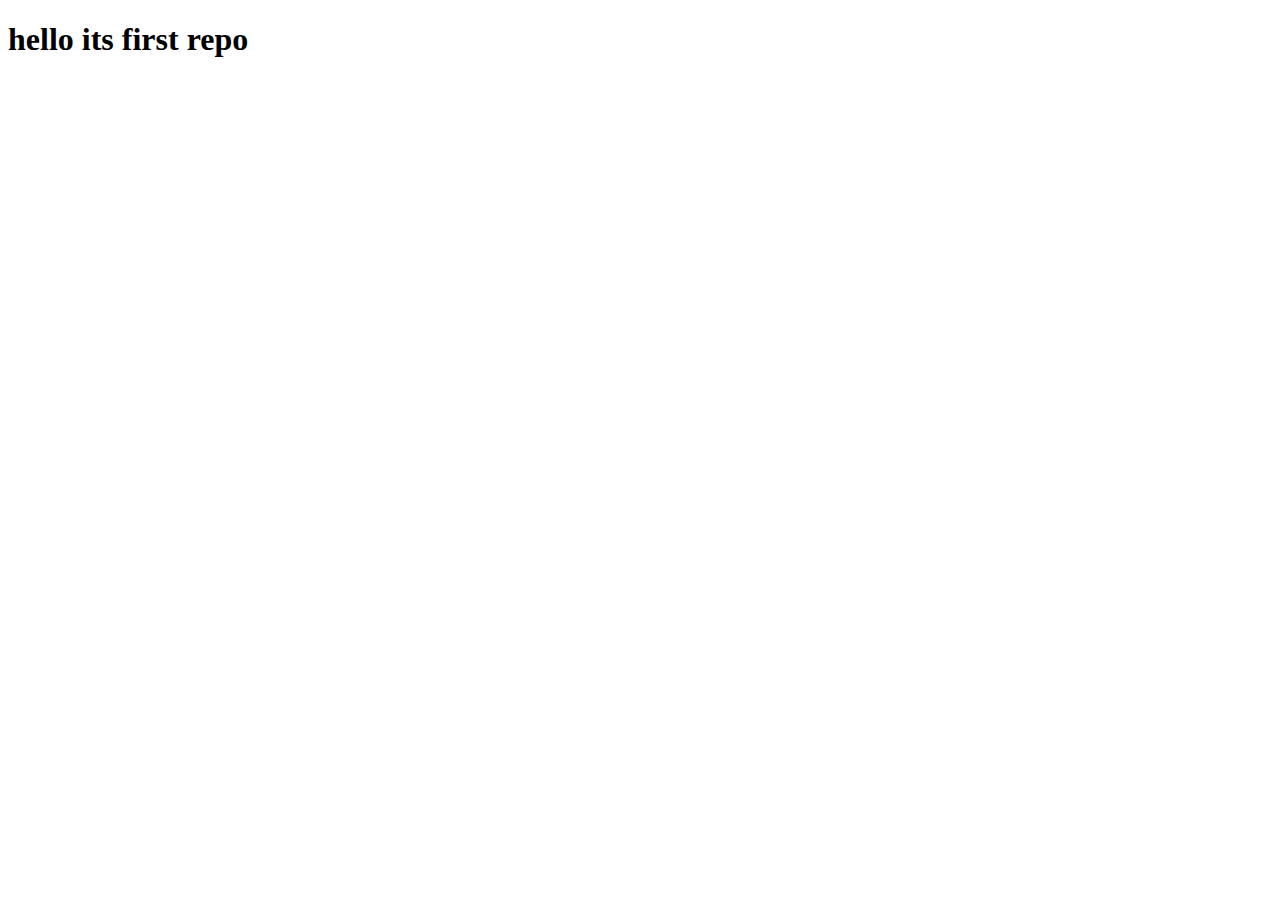
==== index.html @ 6198e5a5 "I added new index.html file" ====
<!DOCTYPE html>
<html lang="en">
<head>
  <meta charset="UTF-8">
  <meta name="viewport" content="width=device-width, initial-scale=1.0">
  <title>repo1</title>
</head>
<body>
  <h1>hello its first repo</h1>
</body>
</html>
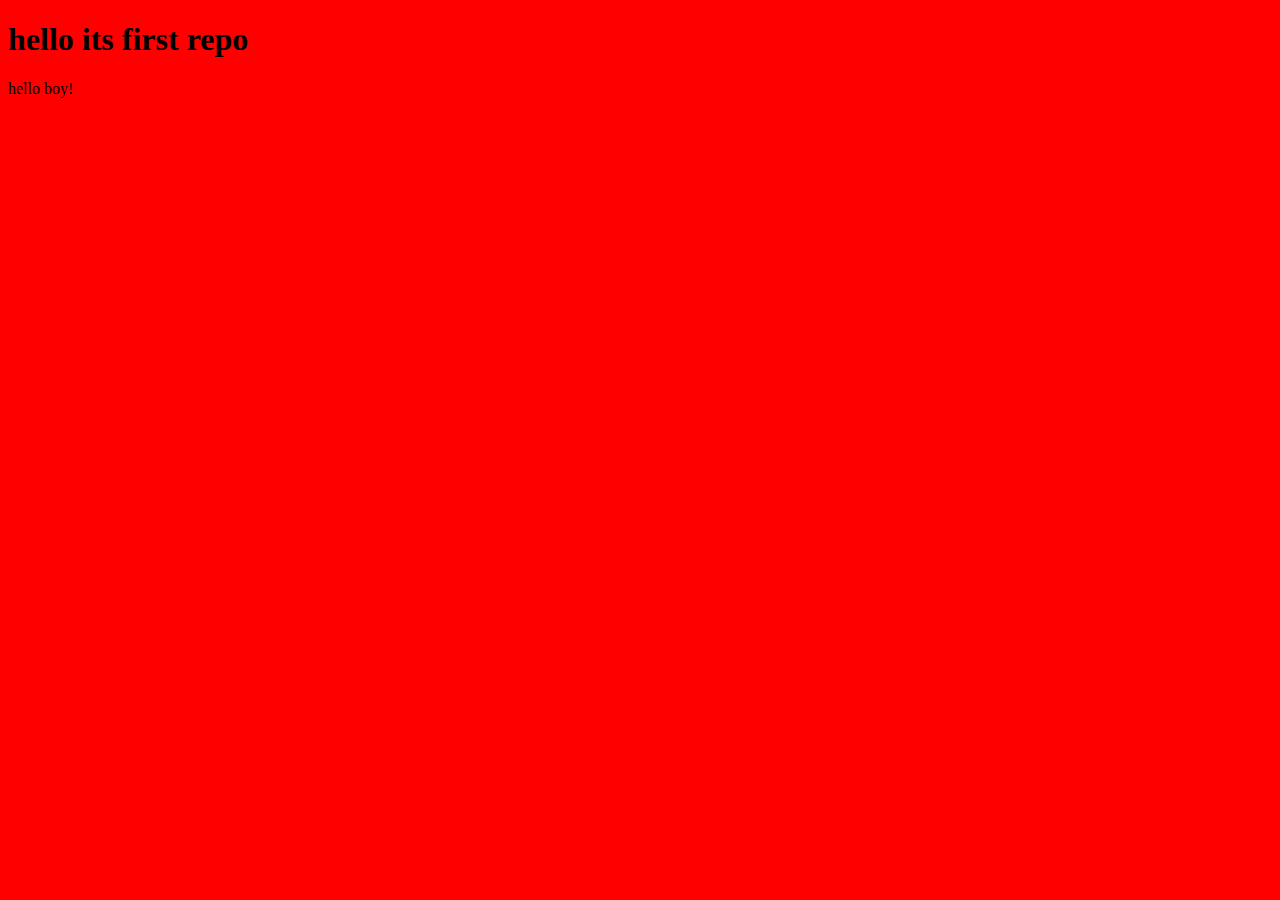
==== commit d7c429d0: "style file commited" ====
--- a/index.html
+++ b/index.html
@@ -3,9 +3,25 @@
 <head>
   <meta charset="UTF-8">
   <meta name="viewport" content="width=device-width, initial-scale=1.0">
+  <link rel="stylesheet" href="style.css">
   <title>repo1</title>
 </head>
 <body>
   <h1>hello its first repo</h1>
+  <span>hello boy!</span>
 </body>
-</html>+</html>
+
+
+
+<!-- git config --global user.name "anitripathi"
+git config --global user.email "anivesh.22b1531129@abes.ac.in"
+git clone https://github.com/anitripathi/anivesh01.git
+cd anivesh01
+git add .\index.html
+git status
+git add .\index.html
+git status
+git commit -m "I added new index.html file"
+git status
+git push -->--- a/style.css
+++ b/style.css
@@ -0,0 +1,3 @@
+body{
+  background-color:red;
+}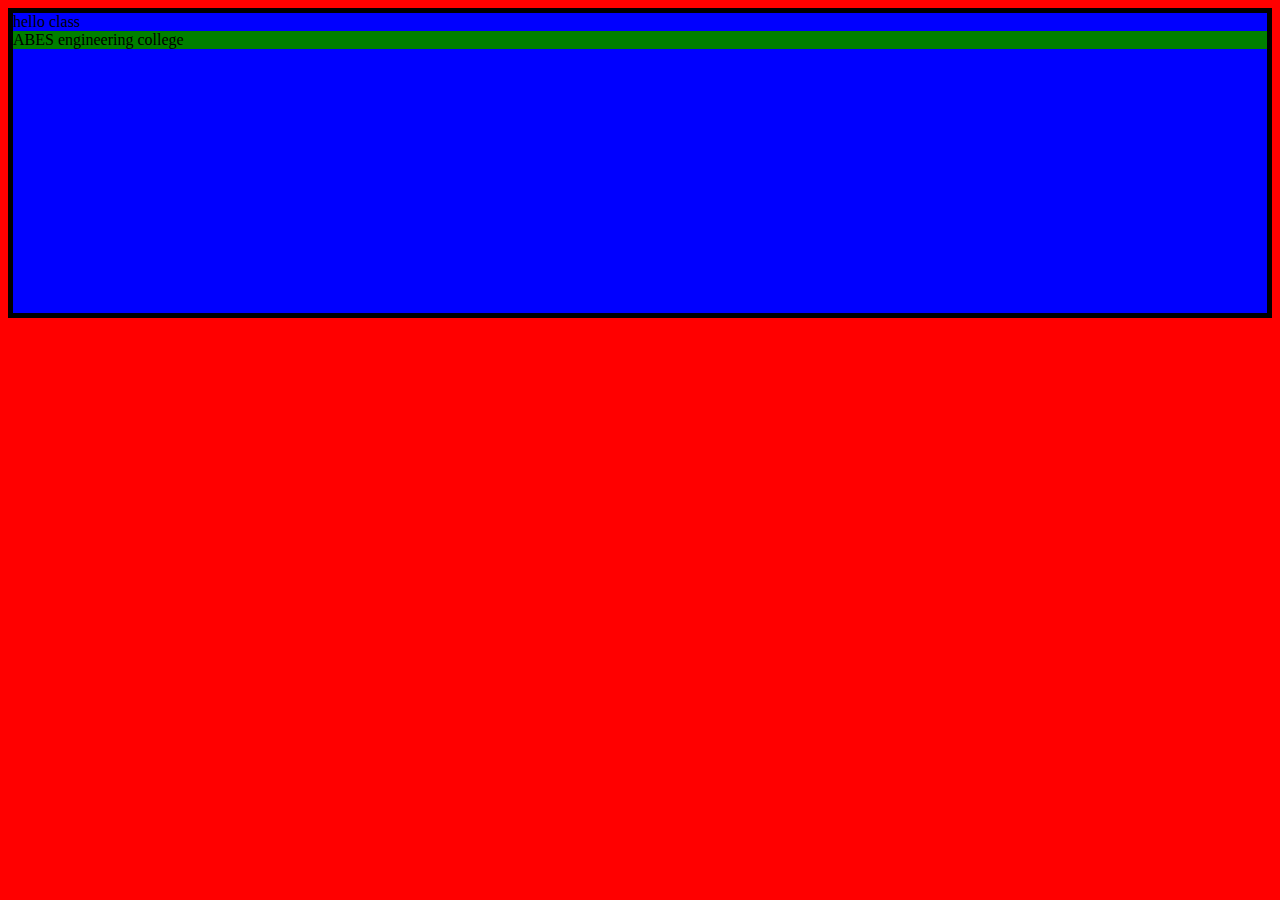
==== commit b565ba46: "commited" ====
--- a/index.html
+++ b/index.html
@@ -7,8 +7,12 @@
   <title>repo1</title>
 </head>
 <body>
-  <h1>hello its first repo</h1>
-  <span>hello boy!</span>
+  <div class="container">
+    hello class
+    <div class="child">
+      ABES engineering college
+    </div>
+  </div>
 </body>
 </html>
 
--- a/style.css
+++ b/style.css
@@ -1,3 +1,11 @@
 body{
   background-color:red;
+}
+.container{
+  background-color:blue;
+  height:300px;
+  border: 5px solid black;
+}
+.child{
+  background-color:green;
 }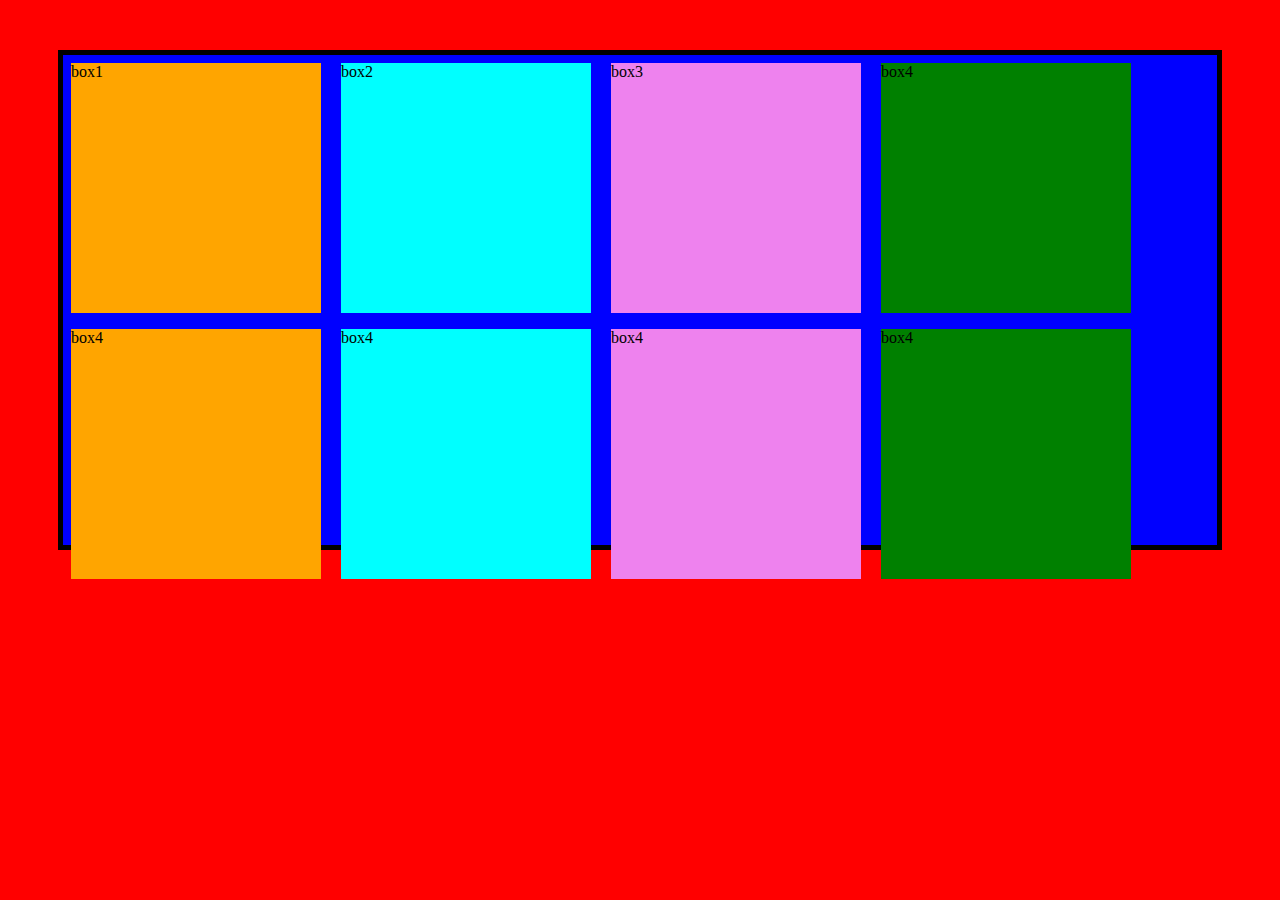
==== commit 87486dc9: "commited" ====
--- a/index.html
+++ b/index.html
@@ -8,10 +8,26 @@
 </head>
 <body>
   <div class="container">
-    hello class
+    <!-- hello class
     <div class="child">
       ABES engineering college
-    </div>
+    </div> -->
+    <!-- <p>paragraph 1</p>
+    <p>paragraph 2</p>
+    <p>paragraph 3</p>
+    <p>paragraph 4</p>
+    <p>paragraph 5</p> -->
+
+    <!-- <div id="child1" class="myclass"> this is your man speaking</div> -->
+
+  <div class="child1">box1</div>
+  <div class="child2">box2</div>
+  <div class="child3">box3</div>
+  <div class="child4">box4</div>
+  <div class="child5">box4</div>
+  <div class="child6">box4</div>
+  <div class="child7">box4</div>
+  <div class="child8">box4</div>
   </div>
 </body>
 </html>
--- a/style.css
+++ b/style.css
@@ -3,9 +3,59 @@
 }
 .container{
   background-color:blue;
-  height:300px;
+  height:500px;
   border: 5px solid black;
+  margin:50px;
+  box-sizing:border-box;
 }
-.child{
+/* .child{
+  background-color:green;
+  margin:50px;
+  height:30px;
+  width:50px;
+  padding:100px;
+  border-radius:50%;
+} */
+
+/* div p {
+  background-color:orange;
+} */
+/* 
+#child1{
+  background-color:orange;
+}
+.myclass{
+  background-color:violet;
+} */
+
+.child1,.child2,.child3,.child4,.child5,.child6,.child7,.child8{
+  height:250px;
+  width:250px;
+  display:inline-block;
+  margin:8px;
+  flex-wrap:flex;
+}
+.child1{
+  background-color:orange;
+}
+.child2{
+  background-color:aqua;
+}
+.child3{
+  background-color:violet;
+}
+.child4{
+  background-color:green;
+}
+.child5{
+  background-color:orange;
+}
+.child6{
+  background-color:aqua;
+}
+.child7{
+  background-color:violet;
+}
+.child8{
   background-color:green;
 }